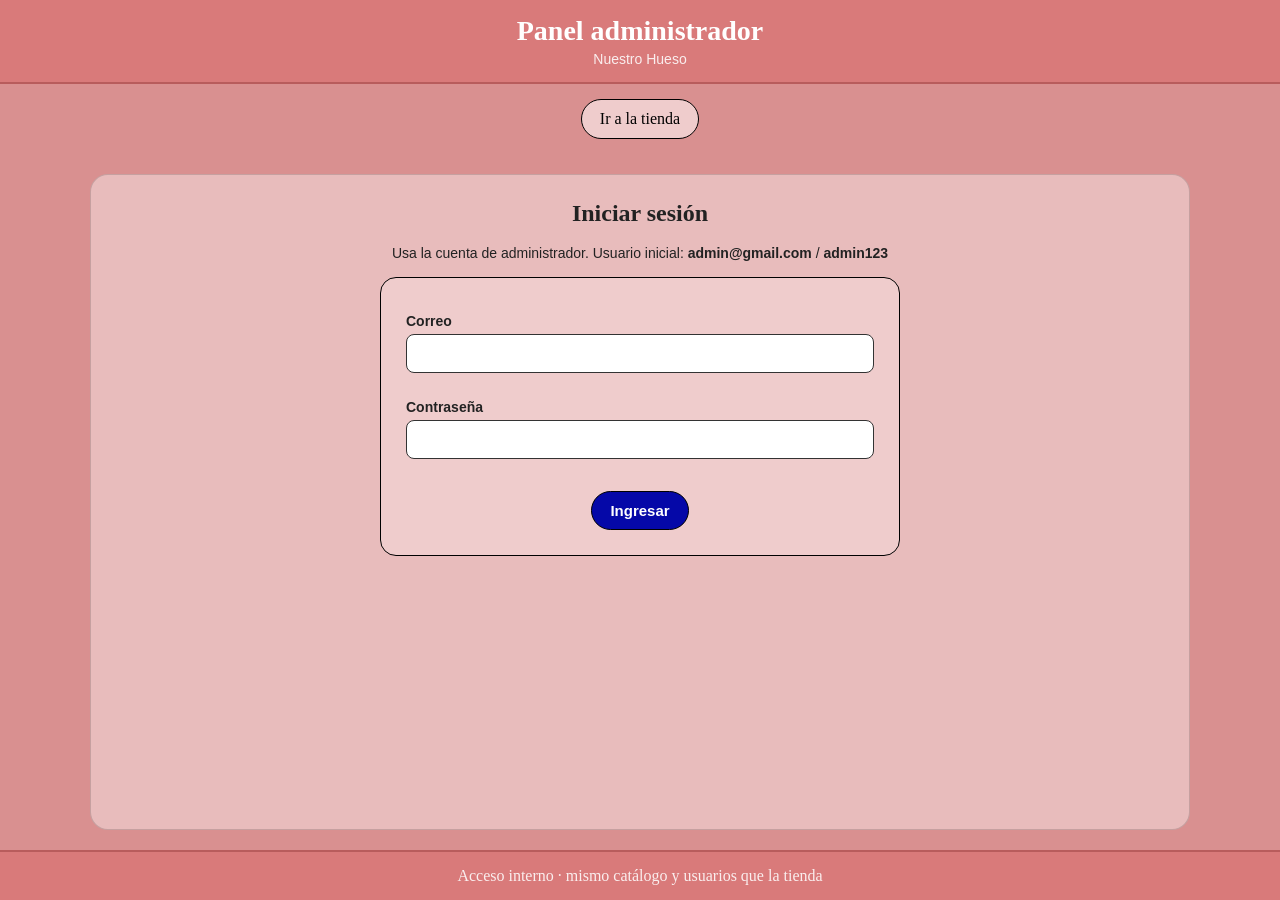
==== admin/index.html @ 173a322a "#Se crea el panel administrador" ====
<!DOCTYPE html>
<html lang="es">
<head>
    <meta charset="UTF-8">
    <meta name="viewport" content="width=device-width, initial-scale=1.0">
    <title>Admin - Nuestro Hueso</title>
    <link rel="stylesheet" href="css/estilo.css">
</head>
<body>
    <header>
        <h1 class="titulo">Panel administrador</h1>
        <p class="subtitulo">Nuestro Hueso</p>
    </header>

    <nav class="links">
        <a href="../pets/index.html">Ir a la tienda</a>
    </nav>

    <main>
        <h2>Iniciar sesión</h2>
        <p class="aviso">Usa la cuenta de administrador. Usuario inicial: <strong>admin@gmail.com</strong> / <strong>admin123</strong></p>
        <form id="formLogin" novalidate>
            <label for="correo">Correo</label>
            <input type="email" id="correo" maxlength="100" required>
            <p class="error" id="errorCorreo"></p>

            <label for="password">Contraseña</label>
            <input type="password" id="password" minlength="4" maxlength="10" required>
            <p class="error" id="errorPassword"></p>

            <div class="acciones-form">
                <button type="submit" class="boton">Ingresar</button>
            </div>
        </form>
    </main>

    <footer>
        <p>Acceso interno · mismo catálogo y usuarios que la tienda</p>
    </footer>

    <script src="js/datos.js"></script>
    <script src="js/login.js"></script>
</body>
</html>
---- admin/css/estilo.css ----
* {
    box-sizing: border-box;
    margin: 0;
    padding: 0;
}

body {
    background-color: #d99090;
    font-family: Arial, sans-serif;
    color: #222222;
    min-height: 100vh;
    display: flex;
    flex-direction: column;
}

header {
    background-color: #d97a7a;
    padding: 15px 10px;
    text-align: center;
    border-bottom: 2px solid #b85c5c;
}

.titulo {
    font-family: cursive;
    font-size: 28px;
    color: #ffffff;
    text-decoration: none;
}

.subtitulo {
    color: #faeeee;
    font-size: 14px;
    margin-top: 4px;
}

.links {
    display: flex;
    justify-content: center;
    align-items: center;
    flex-wrap: wrap;
    gap: 12px;
    padding: 15px 10px;
}

.links a,
.links button {
    background-color: #efcccc;
    color: #000000;
    text-decoration: none;
    font-family: cursive;
    font-size: 16px;
    padding: 10px 18px;
    border: 1px solid #000000;
    border-radius: 20px;
    cursor: pointer;
}

.links a.activo,
.links a:hover,
.links button:hover {
    background-color: #f7dede;
}

.links button {
    font-family: cursive;
}

main {
    flex: 1;
    width: 94%;
    max-width: 1100px;
    margin: 20px auto;
    background-color: rgba(255, 255, 255, 0.4);
    padding: 25px;
    border-radius: 18px;
    border: 1px solid rgba(0, 0, 0, 0.15);
}

h2 {
    font-family: cursive;
    font-size: 24px;
    text-align: center;
    margin-bottom: 18px;
}

.aviso {
    text-align: center;
    margin-bottom: 16px;
    font-size: 14px;
}

form {
    width: 100%;
    max-width: 520px;
    margin: 0 auto;
    background-color: #efcccc;
    padding: 25px;
    border: 1px solid #000000;
    border-radius: 16px;
}

form label {
    display: block;
    font-weight: bold;
    margin: 10px 0 5px;
    font-size: 14px;
}

form input,
form textarea {
    width: 100%;
    padding: 10px;
    border: 1px solid #333333;
    border-radius: 8px;
    font-size: 15px;
}

form textarea {
    min-height: 70px;
    resize: vertical;
}

.error {
    color: #b30000;
    font-size: 13px;
    font-weight: bold;
    min-height: 16px;
}

.acciones-form {
    display: flex;
    gap: 10px;
    justify-content: center;
    margin-top: 16px;
}

.boton,
.boton-secundario {
    background-color: #0508a8;
    color: #ffffff;
    padding: 10px 18px;
    border: 1px solid #000000;
    border-radius: 20px;
    font-size: 15px;
    font-weight: bold;
    cursor: pointer;
}

.boton-secundario {
    background-color: #ffffff;
    color: #000000;
}

.boton:hover {
    background-color: #040685;
}

.grid-panel {
    display: grid;
    grid-template-columns: 1fr 1.4fr;
    gap: 20px;
    align-items: start;
}

.oculto {
    display: none;
}

.tabla-wrap {
    overflow-x: auto;
    background-color: #efcccc;
    border: 1px solid #000000;
    border-radius: 16px;
    padding: 12px;
}

table {
    width: 100%;
    border-collapse: collapse;
    background-color: #ffffff;
    font-size: 14px;
}

th,
td {
    border: 1px solid #c9a0a0;
    padding: 8px;
    text-align: left;
    vertical-align: top;
}

th {
    background-color: #d97a7a;
    color: #ffffff;
}

.precio-celda {
    font-weight: bold;
    white-space: nowrap;
}

.mini {
    width: 48px;
    height: 48px;
    object-fit: contain;
    background: #fff;
    border-radius: 6px;
}

.fila-botones {
    display: flex;
    flex-wrap: wrap;
    gap: 6px;
}

.fila-botones button {
    padding: 5px 10px;
    border-radius: 10px;
    border: 1px solid #000;
    cursor: pointer;
    background: #fff;
}

.fila-botones .peligro {
    background: #b30000;
    color: #fff;
}

.vacio {
    text-align: center;
    padding: 20px;
}

footer {
    background-color: #d97a7a;
    color: #faeeee;
    font-family: cursive;
    text-align: center;
    padding: 15px 10px;
    border-top: 2px solid #b85c5c;
    margin-top: auto;
}

@media (max-width: 900px) {
    .grid-panel {
        grid-template-columns: 1fr;
    }
}
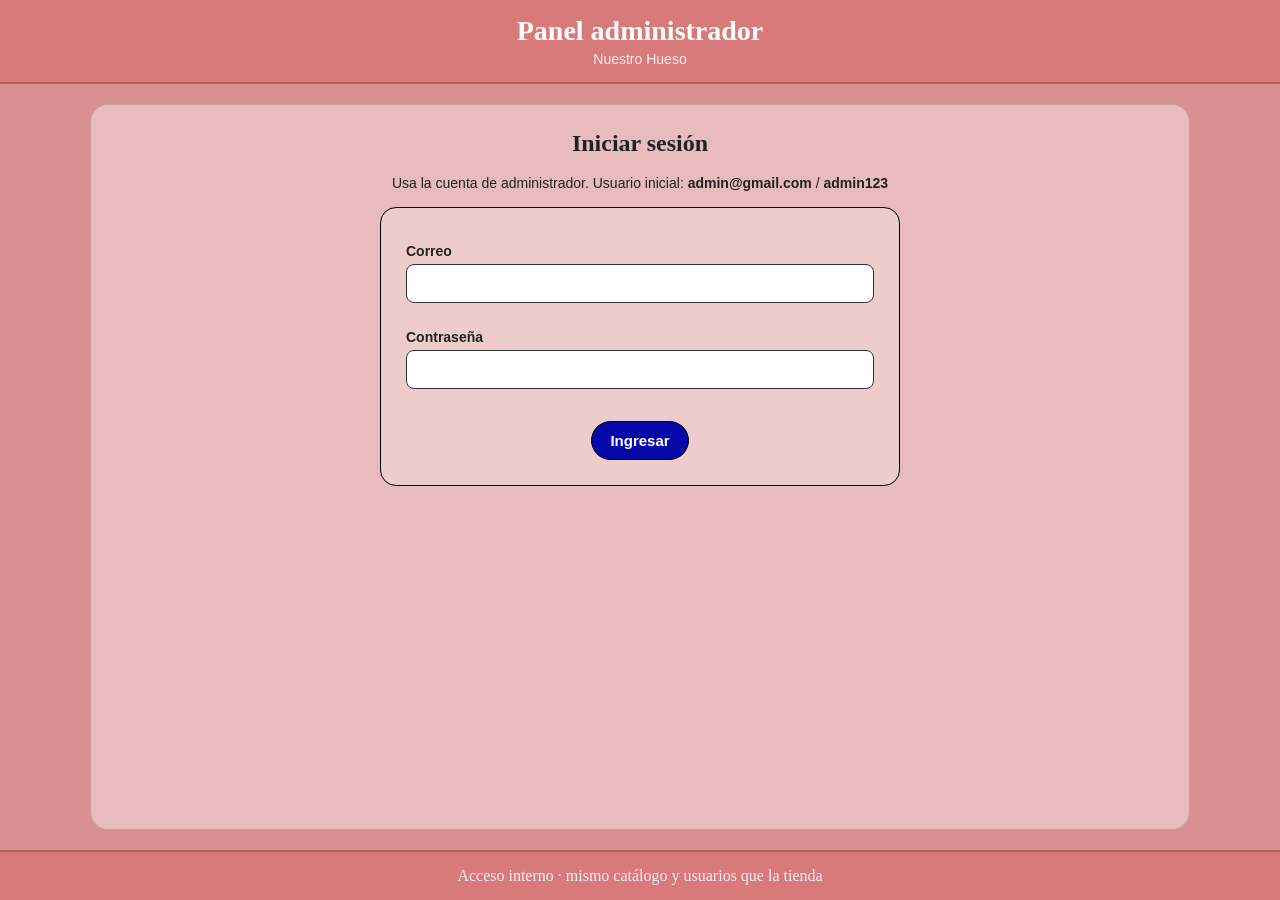
==== commit 60ded967: "#Se agregan imagenes para una mejor interaccion en la seccion de productos" ====
--- a/admin/index.html
+++ b/admin/index.html
@@ -11,10 +11,6 @@
         <h1 class="titulo">Panel administrador</h1>
         <p class="subtitulo">Nuestro Hueso</p>
     </header>
-
-    <nav class="links">
-        <a href="../pets/index.html">Ir a la tienda</a>
-    </nav>
 
     <main>
         <h2>Iniciar sesión</h2>
